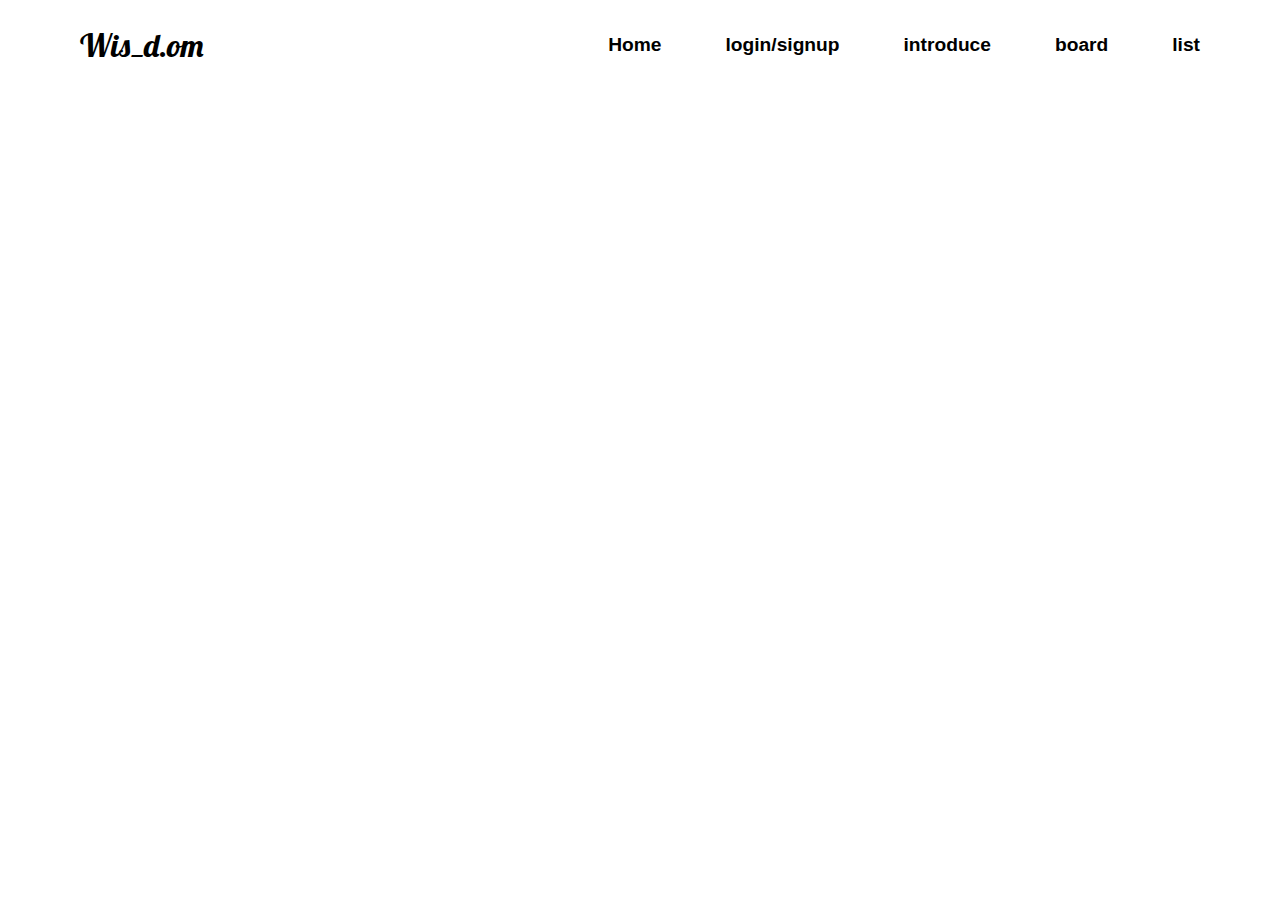
==== website-animation-trick-master/website-animation-trick-master/introduce.html @ 82e0a88e "css수정" ====
<!DOCTYPE html>
<html lang="en">
  <head>
    <meta charset="UTF-8" />
    <meta name="viewport" content="width=device-width, initial-scale=1.0" />
    <link rel="stylesheet" href="./style.css" />
    <link
      href="https://fonts.googleapis.com/css2?family=Heebo:wght@500;700&family=Lobster&display=swap"
      rel="stylesheet"
    />
    <title>곽지혜</title>
  </head>
  <body>
    <main>
      <section class="landing2">
        <nav>
          <h1 id="logo">Wis_d.om</h1>
          <ul class="nav-links"> <!--링크 걸기-->
            <li><a href="D:/github/WebProject/WebProject/website-animation-trick-master/website-animation-trick-master/index.html">Home</a></li>
            <li><a href="D:\github\WebProject\WebProject\website-animation-trick-master\website-animation-trick-master\login.html">login/signup</a></li>
            <li><a href="D:\github\WebProject\WebProject\website-animation-trick-master\website-animation-trick-master\introduce.html">introduce</a></li>
            <li><a href="D:\github\WebProject\WebProject\website-animation-trick-master\website-animation-trick-master\board.html">board</a></li>
            <li><a href="D:\github\WebProject\WebProject\website-animation-trick-master\website-animation-trick-master\memberList.html">list</a></li>
          </ul>
        </nav>
      </section>
    </main>
  </body>
</html>
---- website-animation-trick-master/website-animation-trick-master/style.css ----
* {
  margin: 0;
  padding: 0;
  box-sizing: border-box;
  text-decoration: none;
  font-family:sans-serif;
}
main {
  font-family: "Heebo", sans-serif;
}
h1 {
  font-family: "Lobster", cursive;
  font-weight: lighter;
  font-size: 2rem;
}

.landing {
  min-height: 100vh;
  background: url("./hero.jpg");
  background-size: cover;
  padding: 0rem 5rem;
}
.landing2 {
  min-height: 100vh;
  background: url("");
  background-size: cover;
  padding: 0rem 5rem;
}
nav {
  display: flex;
  align-items: center;
  justify-content: space-between;
  min-height: 10vh;
}
.nav-links {
  display: flex;
  list-style: none;
}
.nav-links li {
  padding-left: 4rem;
  font-size: 1.2rem;
  font-weight: bold;
}
/* a태그 */
.nav-links li a {
  display: block; /*a태그 범위에서 li크기만큼의 범위로 늘려줌*/
}
.nav-links li a:hover {
  color: rgb(47, 117, 119);
  
}
/* 
ul li:nth-of-type(1) {
  box-shadow: inset 0px -3px 0px #815b9c;
  /* inset 0px 왼쪽px 선 두께px 오른쪽px*/
  /* color: #44394d; */
  /* border-bottom: 3px solid #815b9c; */
} */

#logo {
  font-family: "Lobster", cursive;
  font-weight: lighter;
  font-size: 2rem;
}

.big-text {
  position: absolute;
  top: 30%;
  left: 50%;
  transform: translate(-50%, -30%);
  font-size: 5rem;
  font-family: "Lobster", cursive;
  color: rgb(61, 61, 61);
}

.intro {
  background: black;
  position: fixed;
  top: 0;
  left: 0;
  width: 100%;
  height: 100%;
  display: flex;
  justify-content: center;
  align-items: center;
}
.slider {
  background: rgb(97, 105, 109);
  position: fixed;
  top: 0;
  left: 0;
  width: 100%;
  height: 100%;
  transform: translateY(100%);
}

.intro-text {
  color: rgb(233, 233, 233);
  font-family: "Heebo", sans-serif;
  font-size: 3rem;
}

.hide {
  background: black;
  overflow: hidden;
}

.hide span {
  transform: translateY(100%);
  display: inline-block;
}
a {
  color: black;
  text-decoration: none;
  width: auto;
}

/* 로그인 css */
body {
  /* background-image: #34495e; */
  background-image: #616161;
}

.loginForm {
  position:absolute;
  width:300px;
  height:400px;
  padding: 30px, 20px;
  background-color:#FFFFFF;
  text-align:center;
  top:50%;
  left:50%;
  transform: translate(-50%,-50%);
  border-radius: 15px;
}

.signUpForm {
  position:absolute;
  width:300px;
  height:600px;
  padding: 30px, 20px;
  background-color:#FFFFFF;
  text-align:center;
  top:50%;
  left:50%;
  transform: translate(-50%,-50%);
  border-radius: 15px;
}

.loginForm h2{
  text-align: center;
  margin: 30px;
}
.signUpForm h2{
  text-align: center;
  margin: 30px;
}
.inputForm{
  border-bottom: 2px solid #adadad;
  margin: 30px;
  padding: 10px 10px;
}


.id {
  width: 100%;
  border:none;
  outline:none;
  color: #636e72;
  font-size:16px;
  height:25px;
  background: none;
}

.pw {
  width: 100%;
  border:none;
  outline:none;
  color: #636e72;
  font-size:16px;
  height:25px;
  background: none;
}

.name{
  width: 100%;
  border:none;
  outline:none;
  color: #636e72;
  font-size:16px;
  height:25px;
  background: none;
}
.mail{
  width: 100%;
  border:none;
  outline:none;
  color: #636e72;
  font-size:16px;
  height:25px;
  background: none;
}
.age{
  width: 100%;
  border:none;
  outline:none;
  color: #636e72;
  font-size:16px;
  height:25px;
  background: none;
}

.btn {
  position:relative;
  left:40%;
  transform: translateX(-50%);
  margin-bottom: 40px;
  width:80%;
  height:40px;
  background: linear-gradient(125deg,#81ecec,#6c5ce7,#81ecec);
  background-position: left;
  background-size: 200%;
  color:white;
  font-weight: bold;
  border:none;
  cursor:pointer;
  transition: 0.4s;
  display:inline;
}

.btn:hover {
  background-position: right;
}

.bottomText {
  text-align: center;
}

.nav > div > a:nth-of-type(1) {
  box-shadow: inset 0px -3px 0px #815b9c;
  /* border-bottom: 3px solid #815b9c; */
  color: #44394d;
}
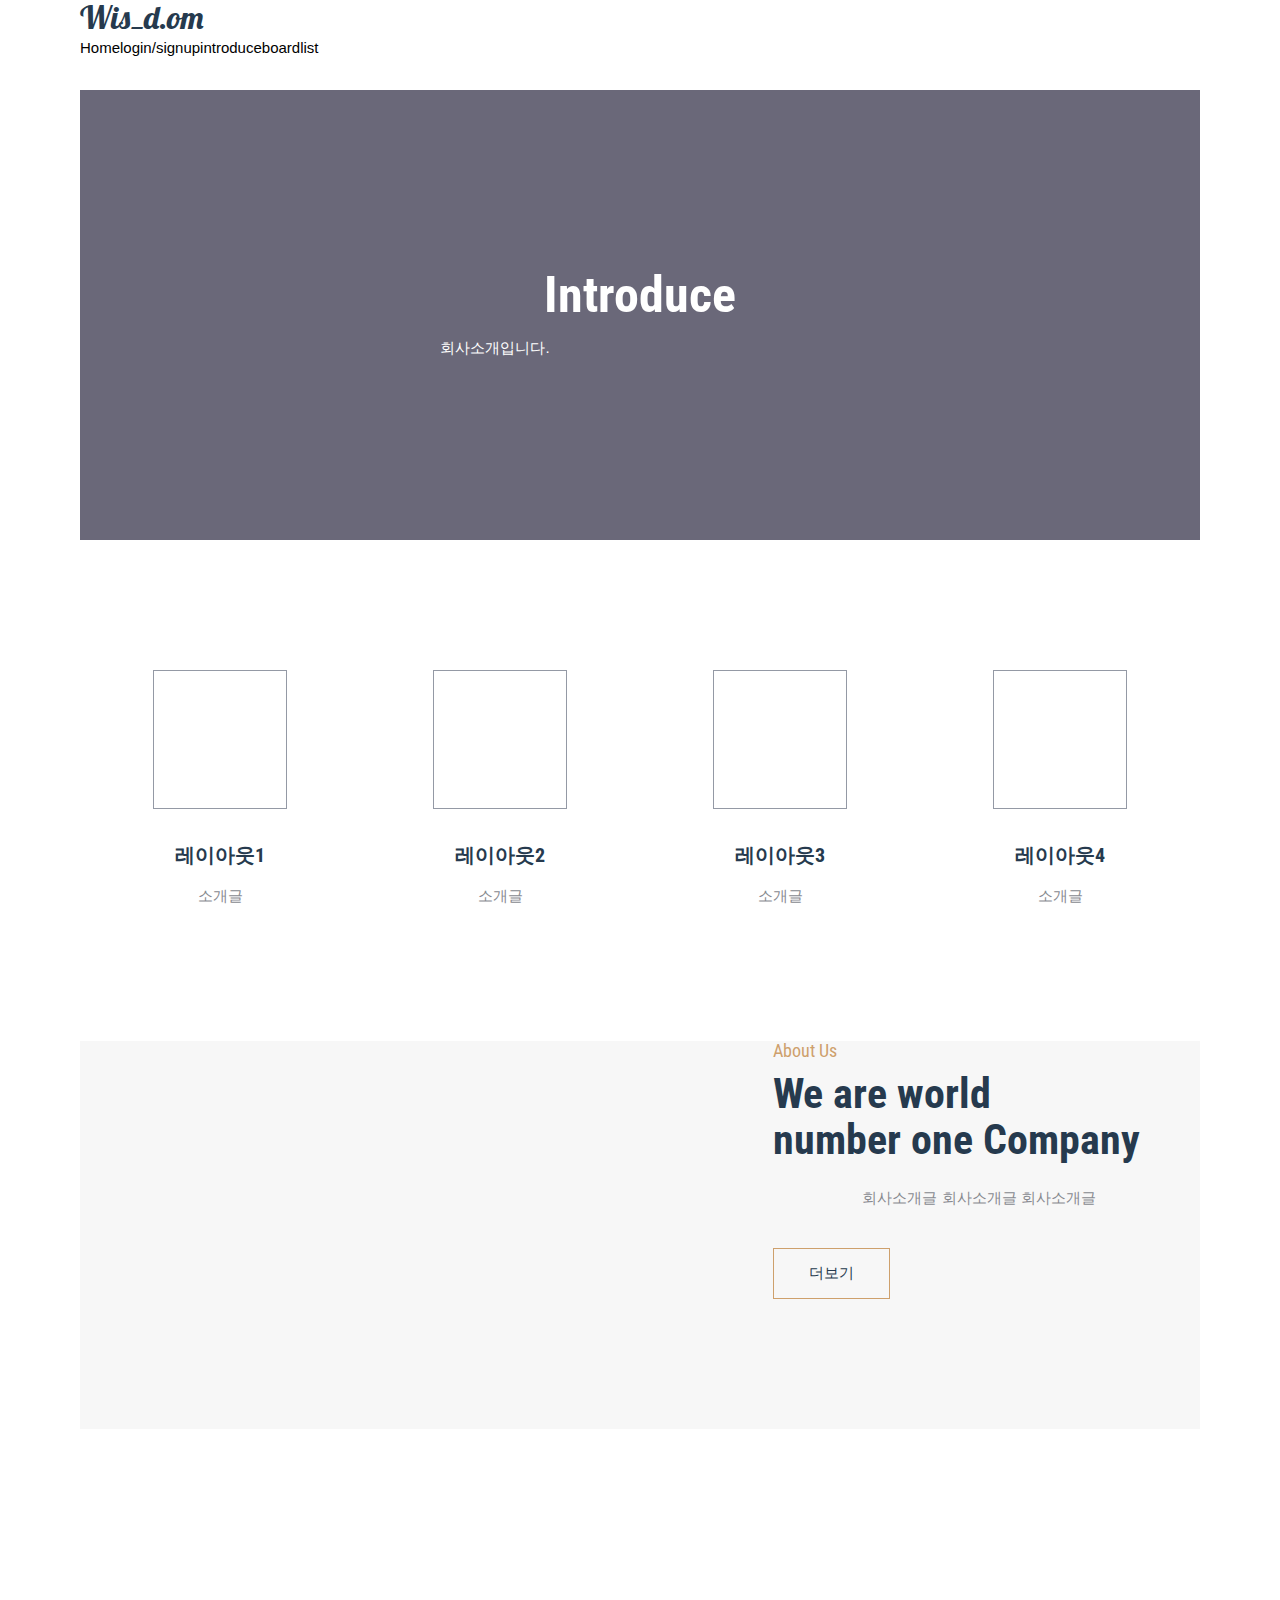
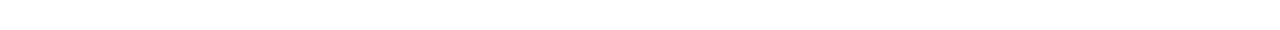
==== commit 8e26b54d: "board 페이지 수정" ====
--- a/website-animation-trick-master/website-animation-trick-master/introduce.html
+++ b/website-animation-trick-master/website-animation-trick-master/introduce.html
@@ -1,29 +1,159 @@
-<!DOCTYPE html>
-<html lang="en">
-  <head>
-    <meta charset="UTF-8" />
-    <meta name="viewport" content="width=device-width, initial-scale=1.0" />
-    <link rel="stylesheet" href="./style.css" />
-    <link
-      href="https://fonts.googleapis.com/css2?family=Heebo:wght@500;700&family=Lobster&display=swap"
-      rel="stylesheet"
-    />
-    <title>곽지혜</title>
-  </head>
-  <body>
-    <main>
-      <section class="landing2">
-        <nav>
-          <h1 id="logo">Wis_d.om</h1>
-          <ul class="nav-links"> <!--링크 걸기-->
-            <li><a href="D:/github/WebProject/WebProject/website-animation-trick-master/website-animation-trick-master/index.html">Home</a></li>
-            <li><a href="D:\github\WebProject\WebProject\website-animation-trick-master\website-animation-trick-master\login.html">login/signup</a></li>
-            <li><a href="D:\github\WebProject\WebProject\website-animation-trick-master\website-animation-trick-master\introduce.html">introduce</a></li>
-            <li><a href="D:\github\WebProject\WebProject\website-animation-trick-master\website-animation-trick-master\board.html">board</a></li>
-            <li><a href="D:\github\WebProject\WebProject\website-animation-trick-master\website-animation-trick-master\memberList.html">list</a></li>
-          </ul>
-        </nav>
-      </section>
-    </main>
-  </body>
+<html>
+<head>
+  <meta charset="UTF-8" />
+  <meta name="viewport" content="width=device-width, initial-scale=1.0" />
+  <link rel="stylesheet" href="./style.css" />
+  <link
+    href="https://fonts.googleapis.com/css2?family=Heebo:wght@500;700&family=Lobster&display=swap"
+    rel="stylesheet"
+  />
+	<link href="https://fonts.googleapis.com/css?family=Roboto+Condensed:300,400,700|Roboto:400,500" rel="stylesheet">
+	<!--
+			CSS
+			============================================= -->
+	<link rel="stylesheet" href="css/linearicons.css">
+	<link rel="stylesheet" href="css/font-awesome.min.css">
+	<link rel="stylesheet" href="css/bootstrap.css">
+	<link rel="stylesheet" href="css/owl.carousel.css">
+	<link rel="stylesheet" href="css/magnific-popup.css">
+	<link rel="stylesheet" href="css/nice-select.css">
+	<link rel="stylesheet" href="css/main.css">
+  <title>introduce</title>
+</head>
+<body>
+  <main>
+    <section class="landing2">
+      <nav>
+        <h1 id="logo">Wis_d.om</h1>
+        <ul class="nav-links1"> <!--링크 걸기-->
+          <li><a href="D:/github/WebProject/WebProject/website-animation-trick-master/website-animation-trick-master/index.html">Home</a></li>
+          <li><a href="D:\github\WebProject\WebProject\website-animation-trick-master\website-animation-trick-master\login.html">login/signup</a></li>
+          <li><a href="D:\github\WebProject\WebProject\website-animation-trick-master\website-animation-trick-master\introduce.html">introduce</a></li>
+          <li><a href="D:\github\WebProject\WebProject\website-animation-trick-master\website-animation-trick-master\board.html">board</a></li>
+          <li><a href="D:\github\WebProject\WebProject\website-animation-trick-master\website-animation-trick-master\memberList.html">list</a></li>
+        </ul>
+      </nav>
+      <!-- Start top-section Area -->
+	<section class="banner-area relative">
+		<div class="overlay overlay-bg"></div>
+		<div class="container">
+			<div class="row justify-content-between align-items-center text-center banner-content">
+				<div class="col-lg-12">
+					<h1 class="text-white">Introduce</h1>
+					<p>회사소개입니다.</p>
+				</div>
+			</div>
+		</div>
+	</section>
+	<!-- End top-section Area -->
+
+	<!-- Start features Area -->
+	<section class="features-area section-gap-top" id="news">
+		<div class="container">
+			<div class="row feature_inner">
+				<div class="col-lg-3 col-md-6">
+					<div class="feature-item">
+						<i class="fi flaticon-compass"></i>
+						<h4>레이아웃1</h4>
+						<p>소개글 </p>
+					</div>
+				</div>
+				<div class="col-lg-3 col-md-6">
+					<div class="feature-item">
+						<i class="fi flaticon-desk"></i>
+						<h4>레이아웃2</h4>
+						<p>소개글 </p>
+					</div>
+				</div>
+				<div class="col-lg-3 col-md-6">
+					<div class="feature-item">
+						<i class="fi flaticon-bathroom"></i>
+						<h4>레이아웃3</h4>
+						<p>소개글 </p>
+					</div>
+				</div>
+				<div class="col-lg-3 col-md-6">
+					<div class="feature-item">
+						<i class="fi flaticon-beach"></i>
+						<h4>레이아웃4</h4>
+						<p>소개글 </p>
+					</div>
+				</div>
+			</div>
+		</div>
+	</section>
+	<!-- End features Area -->
+
+	<!-- Start About Area -->
+	<section class="about-area section-gap-bottom">
+		<div class="container">
+			<div class="row align-items-center justify-content-center">
+				<div class="col-lg-7 col-md-12 about-left">
+					<img class="img-fluid" src="img/about.png" alt="">
+				</div>
+				<div class="col-lg-5 col-md-12 about-right">
+					<div class="section-title text-left">
+						<h4>About Us</h4>
+						<h2>We are world <br /> number one Company</h2>
+					</div>
+					<div>
+						<p>
+              회사소개글
+              회사소개글
+              회사소개글
+						</p>
+					</div>
+					<a href="#" class="primary-btn">더보기</a>
+				</div>
+			</div>
+		</div>
+	</section>
+	<!-- End About Area -->
+
+
+	<!-- Start brands Area -->
+	<section class="brands-area">
+		<div class="container no-padding">
+			<div class="brand-wrap section-gap">
+				<div class="row align-items-center active-brand-carusel justify-content-start no-gutters">
+					<div class="col single-brand">
+						<a href="#"><img class="mx-auto" src="img/brands/b1.png" alt=""></a>
+					</div>
+					<div class="col single-brand">
+						<a href="#"><img class="mx-auto" src="img/brands/b2.png" alt=""></a>
+					</div>
+					<div class="col single-brand">
+						<a href="#"><img class="mx-auto" src="img/brands/b3.png" alt=""></a>
+					</div>
+					<div class="col single-brand">
+						<a href="#"><img class="mx-auto" src="img/brands/b4.png" alt=""></a>
+					</div>
+					<div class="col single-brand">
+						<a href="#"><img class="mx-auto" src="img/brands/b5.png" alt=""></a>
+					</div>
+				</div>
+			</div>
+		</div>
+	</section>
+	<!-- End brands Area -->
+
+	<script src="js/vendor/jquery-2.2.4.min.js"></script>
+	<script src="https://cdnjs.cloudflare.com/ajax/libs/popper.js/1.11.0/umd/popper.min.js" integrity="sha384-b/U6ypiBEHpOf/4+1nzFpr53nxSS+GLCkfwBdFNTxtclqqenISfwAzpKaMNFNmj4"
+	 crossorigin="anonymous"></script>
+	<script src="js/vendor/bootstrap.min.js"></script>
+	<script src="js/jquery.ajaxchimp.min.js"></script>
+	<script src="js/parallax.min.js"></script>
+	<script src="js/owl.carousel.min.js"></script>
+	<script src="js/isotope.pkgd.min.js"></script>
+	<script src="js/jquery.nice-select.min.js"></script>
+	<script src="js/jquery.magnific-popup.min.js"></script>
+	<script src="js/jquery.sticky.js"></script>
+	<script src="js/main.js"></script>
+</body>
+
+</html>
+    </section>
+  </main>
+  
+</body>
 </html>--- a/website-animation-trick-master/website-animation-trick-master/style.css
+++ b/website-animation-trick-master/website-animation-trick-master/style.css
@@ -36,6 +36,10 @@
   display: flex;
   list-style: none;
 }
+.nav-links1 {
+  display: flex;
+  list-style: none;
+}
 .nav-links li {
   padding-left: 4rem;
   font-size: 1.2rem;
@@ -49,13 +53,7 @@
   color: rgb(47, 117, 119);
   
 }
-/* 
-ul li:nth-of-type(1) {
-  box-shadow: inset 0px -3px 0px #815b9c;
-  /* inset 0px 왼쪽px 선 두께px 오른쪽px*/
-  /* color: #44394d; */
-  /* border-bottom: 3px solid #815b9c; */
-} */
+
 
 #logo {
   font-family: "Lobster", cursive;
@@ -114,6 +112,123 @@
   text-decoration: none;
   width: auto;
 }
+
+
+/*--------------------
+ 	Our Work Section
+---------------------*/
+
+.оur-work{
+	background-color: #fff;
+}
+
+.our-work .grid li{
+	padding: 20px;
+	height: 350px;
+	border-radius: 3px;
+
+	background-clip: content-box;
+	background-size: cover;
+	background-position: center;
+	background-color: #333;
+}
+
+.our-work .grid li.small{
+	flex-basis: 40%;
+}
+
+.our-work .grid li.large{
+	flex-basis: 60%;
+}
+
+
+@media (max-width: 1000px){
+
+	.our-work .grid li.small,
+	.our-work .grid li.large{
+		flex-basis: 100%;
+	}
+
+}
+
+
+section h3.title{
+	color: #414a4f;
+	text-transform: capitalize; 
+	font: bold 32px 'Open Sans', sans-serif;
+	margin-bottom: 35px;
+	text-align: center;
+}
+
+section p{
+	max-width: 800px;
+	text-align: center;
+	margin-bottom: 35px;
+	padding: 0 20px;
+	line-height: 2;
+}
+
+ul.grid{
+	width: 100%;
+	display: flex;
+	flex-wrap: wrap;
+	justify-content: center;
+}
+
+
+
+/*----------------------
+ 	Features Section
+----------------------*/
+
+.features{
+	background-color: #f7f7f7;
+}
+
+.features .grid li{
+	padding: 0 30px;
+	flex-basis: 33%;
+	text-align: center;
+}
+
+.features .grid li i{
+    font-size: 50px;
+    color: #2196F3;
+    margin-bottom: 25px;
+}
+
+.features .grid li h4{
+	color: #555;
+    font-size: 20px;
+    margin-bottom: 25px;
+}
+
+.features .grid li p{
+    margin: 0;
+}
+
+@media (max-width: 1000px){
+
+	.features .grid li{
+		flex-basis: 70%;
+		margin-bottom: 65px;
+	}
+
+	.features .grid li:last-child{
+		margin-bottom: 0;
+	}
+
+}
+
+
+@media (max-width: 600px){
+
+	.features .grid li{
+		flex-basis: 100%;
+	}
+
+}
+
 
 /* 로그인 css */
 body {
@@ -240,4 +355,141 @@
   box-shadow: inset 0px -3px 0px #815b9c;
   /* border-bottom: 3px solid #815b9c; */
   color: #44394d;
-}+}
+
+table
+{
+    border-collapse: collapse;
+    width: 100%;
+}
+th, td
+{
+    text-align: left;
+    padding: 8px;
+}
+tr:nth-child(even)
+{
+    background-color: #f2f2f2;
+}
+
+.board_list_wrap {
+  padding: 50px;
+}
+
+.board_list_head,
+.board_list_body .item {
+  padding: 10px 0;
+  font-size: 0;
+}
+
+.board_list_head {
+  border-top: 2px solid rgb(47, 117, 119);
+  border-bottom: 1px solid #ccc;
+}
+
+.board_list_body .item {
+  border-bottom: 1px solid #ccc;
+}
+
+.board_list_head > div,
+.board_list_body .item > div {
+  display: inline-block;
+  text-align: center;
+  font-size: 14px;
+}
+
+.board_list_head > div {
+  font-weight: 600;
+}
+
+.board_list .num {
+  width: 10%;
+}
+
+.board_list .tit {
+  width: 55%;
+}
+
+.board_list_body div.tit {
+  text-align: left;
+}
+
+.board_list_body div.tit a:hover {
+  text-decoration: underline;
+}
+
+.board_list .writer {
+  width: 10%;
+}
+
+.board_list .date {
+  width: 15%;
+}
+
+.board_list .view {
+  width: 10%;
+}
+
+/* paging */
+.paging {
+  margin-top: 30px;
+  text-align: center;
+}
+
+.paging a {
+  display: inline-block;
+  vertical-align: middle;
+}
+
+.paging a.bt {
+  width: 30px;
+  height: 30px;
+  background-color: #ccc;
+  background-image: url(../img/page_bt.png);
+  background-repeat: no-repeat;
+  border-radius: 100px;
+  text-indent: -1000px;
+  overflow: hidden;
+}
+
+.paging a.bt:hover {
+  background-color: #999;
+}
+
+.paging a.first {
+  background-position: 10px -40px;
+}
+
+.paging a.prev {
+  margin-right: 5px;
+  background-position: 10px 10px;
+}
+
+.paging a.next {
+  margin-left: 5px;
+  background-position: -40px 10px;
+}
+
+.paging a.last {
+  background-position: -40px -40px;
+}
+
+.paging a.num {
+  margin: 0 5px;
+}
+
+.paging a.num.on {
+  color: rgb(47, 117, 119);
+}
+
+.paging a.num:hover {
+  text-decoration: underline;
+}
+
+.text-white-50{color:rgba(255,255,255,0.5) !important}
+
+.container{width:100%;padding-right:15px;padding-left:15px;margin-right:auto;margin-left:auto}@media (min-width: 576px){.container{max-width:540px}}@media (min-width: 768px){.container{max-width:720px}}@media (min-width: 992px){.container{max-width:960px}}@media (min-width: 1200px){.container{max-width:1140px}}.container-fluid{width:100%;padding-right:15px;padding-left:15px;margin-right:auto;margin-left:auto}
+
+.col-lg-12,.col-lg,.col-lg-auto,.col-xl-1,.col-xl-2,.col-xl-3,.col-xl-4,.col-xl-5,.col-xl-6,.col-xl-7,.col-xl-8,.col-xl-9,.col-xl-10,.col-xl-11,.col-xl-12,.col-xl,.col-xl-auto{position:relative;width:100%;min-height:1px;padding-right:15px;padding-left:15px}.col{flex-basis:0;flex-grow:1;max-width:100%}.col-auto{flex:0 0 auto;width:auto;max-width:none}
+
+.overlay-bg{background:rgba(7,4,31,0.6)}--- a/website-animation-trick-master/website-animation-trick-master/css/nice-select.css
+++ b/website-animation-trick-master/website-animation-trick-master/css/nice-select.css
@@ -0,0 +1,138 @@
+.nice-select {
+  -webkit-tap-highlight-color: transparent;
+  background-color: #fff;
+  border-radius: 5px;
+  border: solid 1px #e8e8e8;
+  box-sizing: border-box;
+  clear: both;
+  cursor: pointer;
+  display: block;
+  float: left;
+  font-family: inherit;
+  font-size: 14px;
+  font-weight: normal;
+  height: 42px;
+  line-height: 40px;
+  outline: none;
+  padding-left: 18px;
+  padding-right: 30px;
+  position: relative;
+  text-align: left !important;
+  -webkit-transition: all 0.2s ease-in-out;
+  transition: all 0.2s ease-in-out;
+  -webkit-user-select: none;
+     -moz-user-select: none;
+      -ms-user-select: none;
+          user-select: none;
+  white-space: nowrap;
+  width: auto; }
+  .nice-select:hover {
+    border-color: #dbdbdb; }
+  .nice-select:active, .nice-select.open, .nice-select:focus {
+    border-color: #999; }
+  .nice-select:after {
+    border-bottom: 2px solid #999;
+    border-right: 2px solid #999;
+    content: '';
+    display: block;
+    height: 5px;
+    margin-top: -4px;
+    pointer-events: none;
+    position: absolute;
+    right: 12px;
+    top: 50%;
+    -webkit-transform-origin: 66% 66%;
+        -ms-transform-origin: 66% 66%;
+            transform-origin: 66% 66%;
+    -webkit-transform: rotate(45deg);
+        -ms-transform: rotate(45deg);
+            transform: rotate(45deg);
+    -webkit-transition: all 0.15s ease-in-out;
+    transition: all 0.15s ease-in-out;
+    width: 5px; }
+  .nice-select.open:after {
+    -webkit-transform: rotate(-135deg);
+        -ms-transform: rotate(-135deg);
+            transform: rotate(-135deg); }
+  .nice-select.open .list {
+    opacity: 1;
+    pointer-events: auto;
+    -webkit-transform: scale(1) translateY(0);
+        -ms-transform: scale(1) translateY(0);
+            transform: scale(1) translateY(0); }
+  .nice-select.disabled {
+    border-color: #ededed;
+    color: #999;
+    pointer-events: none; }
+    .nice-select.disabled:after {
+      border-color: #cccccc; }
+  .nice-select.wide {
+    width: 100%; }
+    .nice-select.wide .list {
+      left: 0 !important;
+      right: 0 !important; }
+  .nice-select.right {
+    float: right; }
+    .nice-select.right .list {
+      left: auto;
+      right: 0; }
+  .nice-select.small {
+    font-size: 12px;
+    height: 36px;
+    line-height: 34px; }
+    .nice-select.small:after {
+      height: 4px;
+      width: 4px; }
+    .nice-select.small .option {
+      line-height: 34px;
+      min-height: 34px; }
+  .nice-select .list {
+    background-color: #fff;
+    border-radius: 5px;
+    box-shadow: 0 0 0 1px rgba(68, 68, 68, 0.11);
+    box-sizing: border-box;
+    margin-top: 4px;
+    opacity: 0;
+    overflow: hidden;
+    padding: 0;
+    pointer-events: none;
+    position: absolute;
+    top: 100%;
+    left: 0;
+    -webkit-transform-origin: 50% 0;
+        -ms-transform-origin: 50% 0;
+            transform-origin: 50% 0;
+    -webkit-transform: scale(0.75) translateY(-21px);
+        -ms-transform: scale(0.75) translateY(-21px);
+            transform: scale(0.75) translateY(-21px);
+    -webkit-transition: all 0.2s cubic-bezier(0.5, 0, 0, 1.25), opacity 0.15s ease-out;
+    transition: all 0.2s cubic-bezier(0.5, 0, 0, 1.25), opacity 0.15s ease-out;
+    z-index: 9; }
+    .nice-select .list:hover .option:not(:hover) {
+      background-color: transparent !important; }
+  .nice-select .option {
+    cursor: pointer;
+    font-weight: 400;
+    line-height: 40px;
+    list-style: none;
+    min-height: 40px;
+    outline: none;
+    padding-left: 18px;
+    padding-right: 29px;
+    text-align: left;
+    -webkit-transition: all 0.2s;
+    transition: all 0.2s; }
+    .nice-select .option:hover, .nice-select .option.focus, .nice-select .option.selected.focus {
+      background-color: #f6f6f6; }
+    .nice-select .option.selected {
+      font-weight: bold; }
+    .nice-select .option.disabled {
+      background-color: transparent;
+      color: #999;
+      cursor: default; }
+
+.no-csspointerevents .nice-select .list {
+  display: none; }
+
+.no-csspointerevents .nice-select.open .list {
+  display: block; }
--- a/website-animation-trick-master/website-animation-trick-master/css/main.css
+++ b/website-animation-trick-master/website-animation-trick-master/css/main.css
@@ -0,0 +1 @@
+::-moz-selection{background-color:#cea06c;color:#fff}::selection{background-color:#cea06c;color:#fff}::-webkit-input-placeholder{color:#777777;font-weight:300}:-moz-placeholder{color:#777777;opacity:1;font-weight:300}::-moz-placeholder{color:#777777;opacity:1;font-weight:300}:-ms-input-placeholder{color:#777777;font-weight:300}::-ms-input-placeholder{color:#777777;font-weight:300}body{color:#87898f;font-family:"Roboto",sans-serif;font-size:15px;font-weight:400;line-height:25px;position:relative}select{display:block}figure{margin:0}a{-webkit-transition:all 0.3s ease 0s;-moz-transition:all 0.3s ease 0s;-o-transition:all 0.3s ease 0s;transition:all 0.3s ease 0s}iframe{border:0}a,a:focus,a:hover{text-decoration:none;outline:0}.btn.active.focus,.btn.active:focus,.btn.focus,.btn.focus:active,.btn:active:focus,.btn:focus{text-decoration:none;outline:0}.card-panel{margin:0;padding:60px}.btn i,.btn-large i,.btn-floating i,.btn-large i,.btn-flat i{font-size:1em;line-height:inherit}.gray-bg{background:#f9f9ff}h1,h2,h3,h4,h5,h6{font-family:"Roboto Condensed",sans-serif;color:#263a4e;line-height:1.1em;margin-bottom:0;margin-top:0;font-weight:700}h2,.h2{font-size:42px}h3,.h3{font-size:24px}h4,.h4{font-size:20px}h5,.h5{font-size:16px}h6,.h6{font-size:14px}td,th{border-radius:0px}.clear::before,.clear::after{content:" ";display:table}.clear::after{clear:both}.fz-11{font-size:11px}.fz-12{font-size:12px}.fz-13{font-size:13px}.fz-14{font-size:14px}.fz-15{font-size:15px}.fz-16{font-size:16px}.fz-18{font-size:18px}.fz-30{font-size:30px}.fz-48{font-size:48px !important}.fw100{font-weight:100}.fw300{font-weight:300}.fw400{font-weight:400 !important}.fw500{font-weight:500}.f700{font-weight:700}.fsi{font-style:italic}.mt-10{margin-top:10px}.mt-15{margin-top:15px}.mt-20{margin-top:20px}.mt-25{margin-top:25px}.mt-30{margin-top:30px}.mt-35{margin-top:35px}.mt-40{margin-top:40px}.mt-50{margin-top:50px}.mt-60{margin-top:60px}.mt-70{margin-top:70px}.mt-80{margin-top:80px}.mt-100{margin-top:100px}.mt-120{margin-top:120px}.mt-150{margin-top:150px}.ml-0{margin-left:0 !important}.ml-5{margin-left:5px !important}.ml-10{margin-left:10px}.ml-15{margin-left:15px}.ml-20{margin-left:20px}.ml-30{margin-left:30px}.ml-50{margin-left:50px}.mr-0{margin-right:0 !important}.mr-5{margin-right:5px !important}.mr-15{margin-right:15px}.mr-10{margin-right:10px}.mr-20{margin-right:20px}.mr-30{margin-right:30px}.mr-50{margin-right:50px}.mb-0{margin-bottom:0px}.mb-0-i{margin-bottom:0px !important}.mb-5{margin-bottom:5px}.mb-10{margin-bottom:10px}.mb-15{margin-bottom:15px}.mb-20{margin-bottom:20px}.mb-25{margin-bottom:25px}.mb-30{margin-bottom:30px}.mb-40{margin-bottom:40px}.mb-50{margin-bottom:50px}.mb-60{margin-bottom:60px}.mb-70{margin-bottom:70px}.mb-80{margin-bottom:80px}.mb-90{margin-bottom:90px}.mb-100{margin-bottom:100px}.pt-0{padding-top:0px}.pt-10{padding-top:10px}.pt-15{padding-top:15px}.pt-20{padding-top:20px}.pt-25{padding-top:25px}.pt-30{padding-top:30px}.pt-40{padding-top:40px}.pt-50{padding-top:50px}.pt-60{padding-top:60px}.pt-70{padding-top:70px}.pt-80{padding-top:80px}.pt-90{padding-top:90px}.pt-100{padding-top:100px}.pt-120{padding-top:120px}.pt-150{padding-top:150px}.pb-0{padding-bottom:0px}.pb-10{padding-bottom:10px}.pb-15{padding-bottom:15px}.pb-20{padding-bottom:20px}.pb-25{padding-bottom:25px}.pb-30{padding-bottom:30px}.pb-40{padding-bottom:40px}.pb-50{padding-bottom:50px}.pb-60{padding-bottom:60px}.pb-70{padding-bottom:70px}.pb-80{padding-bottom:80px}.pb-90{padding-bottom:90px}.pb-100{padding-bottom:100px}.pb-120{padding-bottom:120px}.pb-150{padding-bottom:150px}.pr-30{padding-right:30px}.pl-30{padding-left:30px}.pl-90{padding-left:90px}.p-40{padding:40px}.float-left{float:left}.float-right{float:right}.text-italic{font-style:italic}.text-white{color:#fff}.transition{-webkit-transition:all 0.3s ease 0s;-moz-transition:all 0.3s ease 0s;-o-transition:all 0.3s ease 0s;transition:all 0.3s ease 0s}.section-full{padding:100px 0}.section-half{padding:75px 0}.text-center{text-align:center}.text-left{text-align:left}.text-rigth{text-align:right}.flex{display:-webkit-box;display:-webkit-flex;display:-moz-flex;display:-ms-flexbox;display:flex}.inline-flex{display:-webkit-inline-box;display:-webkit-inline-flex;display:-moz-inline-flex;display:-ms-inline-flexbox;display:inline-flex}.flex-grow{-webkit-box-flex:1;-webkit-flex-grow:1;-moz-flex-grow:1;-ms-flex-positive:1;flex-grow:1}.flex-wrap{-webkit-flex-wrap:wrap;-moz-flex-wrap:wrap;-ms-flex-wrap:wrap;flex-wrap:wrap}.flex-left{-webkit-box-pack:start;-ms-flex-pack:start;-webkit-justify-content:flex-start;-moz-justify-content:flex-start;justify-content:flex-start}.flex-middle{-webkit-box-align:center;-ms-flex-align:center;-webkit-align-items:center;-moz-align-items:center;align-items:center}.flex-right{-webkit-box-pack:end;-ms-flex-pack:end;-webkit-justify-content:flex-end;-moz-justify-content:flex-end;justify-content:flex-end}.flex-top{-webkit-align-self:flex-start;-moz-align-self:flex-start;-ms-flex-item-align:start;align-self:flex-start}.flex-center{-webkit-box-pack:center;-ms-flex-pack:center;-webkit-justify-content:center;-moz-justify-content:center;justify-content:center}.flex-bottom{-webkit-align-self:flex-end;-moz-align-self:flex-end;-ms-flex-item-align:end;align-self:flex-end}.space-between{-webkit-box-pack:justify;-ms-flex-pack:justify;-webkit-justify-content:space-between;-moz-justify-content:space-between;justify-content:space-between}.space-around{-ms-flex-pack:distribute;-webkit-justify-content:space-around;-moz-justify-content:space-around;justify-content:space-around}.flex-column{-webkit-box-direction:normal;-webkit-box-orient:vertical;-webkit-flex-direction:column;-moz-flex-direction:column;-ms-flex-direction:column;flex-direction:column}.flex-cell{display:-webkit-box;display:-webkit-flex;display:-moz-flex;display:-ms-flexbox;display:flex;-webkit-box-flex:1;-webkit-flex-grow:1;-moz-flex-grow:1;-ms-flex-positive:1;flex-grow:1}.display-table{display:table}.light{color:#fff}.dark{color:#222}.relative{position:relative}.overflow-hidden{overflow:hidden}.container.fullwidth{width:100%}.container.no-padding{padding-left:0;padding-right:0}.no-padding{padding:0}.section-bg{background:#f9fafc}@media (max-width: 767px){.no-flex-xs{display:block !important}}.row.no-margin{margin-left:0;margin-right:0}.section-gap{padding:130px 0}@media (max-width: 991px){.section-gap{padding:70px 0}}.section-gap-top{padding-top:130px}@media (max-width: 991px){.section-gap-top{padding-top:70px}}.section-gap-bottom{padding-bottom:130px}@media (max-width: 991px){.section-gap-bottom{padding-bottom:70px}}.section-title{text-align:center;margin-bottom:80px}@media (max-width: 991px){.section-title{margin-bottom:40px}}.section-title h4{color:#cea06c;font-weight:400}@media (max-width: 767px){.section-title h4{margin-bottom:10px}}.section-title h2{font-size:42px;margin-top:10px;margin-bottom:20px}@media (max-width: 991px){.section-title h2{margin-bottom:5px;margin-top:0px}}@media (max-width: 991px){.section-title h2{font-size:30px}}.primary-btn{position:relative;display:inline-block;color:#263a4e;padding:12px 35px;font-family:"Roboto",sans-serif;font-size:15px;font-weight:500;outline:none !important;text-align:center;cursor:pointer;text-transform:capitalize;background:transparent;border:1px solid #cea06c;-webkit-transition:all 0.3s ease 0s;-moz-transition:all 0.3s ease 0s;-o-transition:all 0.3s ease 0s;transition:all 0.3s ease 0s}.primary-btn:hover{background:#cea06c;color:#fff}.overlay{position:absolute;top:0px;left:0px;bottom:0px;right:0px}.video-play-button{position:relative;box-sizing:content-box;display:inline-block;width:32px;height:44px;border-radius:50%;padding:46px 8px 18px 28px}.video-play-button:before,.video-play-button:after{content:"";position:absolute;left:50%;top:50%;-webkit-transform:translate(-50%, -50%);-moz-transform:translate(-50%, -50%);-ms-transform:translate(-50%, -50%);-o-transform:translate(-50%, -50%);transform:translate(-50%, -50%);display:block;width:80px;height:80px;background:#fff;border-radius:50%}.video-play-button:before{z-index:0;-webkit-animation:pulse-border 2000ms ease-out infinite;-moz-animation:pulse-border 2000ms ease-out infinite;-o-animation:pulse-border 2000ms ease-out infinite;animation:pulse-border 2000ms ease-out infinite}.video-play-button:after{z-index:1;-webkit-transition:all 200ms ease;-moz-transition:all 200ms ease;-o-transition:all 200ms ease;transition:all 200ms ease}.video-play-button span{display:block;position:relative;z-index:3;width:0;height:0;border-left:16px solid #cea06c;border-top:8px solid transparent;border-bottom:8px solid transparent}@-webkit-keyframes pulse-border{0%{-webkit-transform:translate(-50%, -50%) translateZ(0) scale(1);-moz-transform:translate(-50%, -50%) translateZ(0) scale(1);-ms-transform:translate(-50%, -50%) translateZ(0) scale(1);-o-transform:translate(-50%, -50%) translateZ(0) scale(1);transform:translate(-50%, -50%) translateZ(0) scale(1);opacity:.7}100%{-webkit-transform:translate(-50%, -50%) translateZ(0) scale(1.5);-moz-transform:translate(-50%, -50%) translateZ(0) scale(1.5);-ms-transform:translate(-50%, -50%) translateZ(0) scale(1.5);-o-transform:translate(-50%, -50%) translateZ(0) scale(1.5);transform:translate(-50%, -50%) translateZ(0) scale(1.5);opacity:0.1}}@-moz-keyframes pulse-border{0%{-webkit-transform:translate(-50%, -50%) translateZ(0) scale(1);-moz-transform:translate(-50%, -50%) translateZ(0) scale(1);-ms-transform:translate(-50%, -50%) translateZ(0) scale(1);-o-transform:translate(-50%, -50%) translateZ(0) scale(1);transform:translate(-50%, -50%) translateZ(0) scale(1);opacity:.7}100%{-webkit-transform:translate(-50%, -50%) translateZ(0) scale(1.5);-moz-transform:translate(-50%, -50%) translateZ(0) scale(1.5);-ms-transform:translate(-50%, -50%) translateZ(0) scale(1.5);-o-transform:translate(-50%, -50%) translateZ(0) scale(1.5);transform:translate(-50%, -50%) translateZ(0) scale(1.5);opacity:0.1}}@-o-keyframes pulse-border{0%{-webkit-transform:translate(-50%, -50%) translateZ(0) scale(1);-moz-transform:translate(-50%, -50%) translateZ(0) scale(1);-ms-transform:translate(-50%, -50%) translateZ(0) scale(1);-o-transform:translate(-50%, -50%) translateZ(0) scale(1);transform:translate(-50%, -50%) translateZ(0) scale(1);opacity:.7}100%{-webkit-transform:translate(-50%, -50%) translateZ(0) scale(1.5);-moz-transform:translate(-50%, -50%) translateZ(0) scale(1.5);-ms-transform:translate(-50%, -50%) translateZ(0) scale(1.5);-o-transform:translate(-50%, -50%) translateZ(0) scale(1.5);transform:translate(-50%, -50%) translateZ(0) scale(1.5);opacity:0.1}}@keyframes pulse-border{0%{-webkit-transform:translate(-50%, -50%) translateZ(0) scale(1);-moz-transform:translate(-50%, -50%) translateZ(0) scale(1);-ms-transform:translate(-50%, -50%) translateZ(0) scale(1);-o-transform:translate(-50%, -50%) translateZ(0) scale(1);transform:translate(-50%, -50%) translateZ(0) scale(1);opacity:.7}100%{-webkit-transform:translate(-50%, -50%) translateZ(0) scale(1.5);-moz-transform:translate(-50%, -50%) translateZ(0) scale(1.5);-ms-transform:translate(-50%, -50%) translateZ(0) scale(1.5);-o-transform:translate(-50%, -50%) translateZ(0) scale(1.5);transform:translate(-50%, -50%) translateZ(0) scale(1.5);opacity:0.1}}@font-face{font-family:"Flaticon";src:url("../fonts/Flaticon.eot");src:url("../fonts/Flaticon.eot?#iefix") format("embedded-opentype"),url("../fonts/Flaticon.woff2") format("woff2"),url("../fonts/Flaticon.woff") format("woff"),url("../fonts/Flaticon.ttf") format("truetype"),url("../fonts/Flaticon.svg#Flaticon") format("svg");font-weight:normal;font-style:normal}@media screen and (-webkit-min-device-pixel-ratio: 0){@font-face{font-family:"Flaticon";src:url("../fonts/Flaticon.svg#Flaticon") format("svg")}}.fi:before{display:inline-block;font-family:"Flaticon";font-style:normal;font-weight:normal;font-variant:normal;line-height:1;text-decoration:inherit;text-rendering:optimizeLegibility;text-transform:none;-moz-osx-font-smoothing:grayscale;-webkit-font-smoothing:antialiased;font-smoothing:antialiased}.flaticon-compass:before{content:"\f100"}.flaticon-desk:before{content:"\f101"}.flaticon-bathroom:before{content:"\f102"}.flaticon-beach:before{content:"\f103"}.sticky-wrapper{position:absolute;width:100%;height:80px !important}.sticky-wrapper.is-sticky .default-header{background:#263a4e;box-shadow:-21.213px 21.213px 30px 0px rgba(158,158,158,0.3)}.default-header{position:absolute;top:0;left:0;width:100%;z-index:9;background:transparent}@media (max-width: 991px){.default-header{background:#263a4e}}.default-header .navbar{padding:22px 16px}.default-header .navbar .navbar-toggler{border:1px solid #fff;border-color:#fff;cursor:pointer}.default-header .navbar .navbar-toggler:focus{outline:none}.default-header .navbar .navbar-toggler span{color:#fff}.default-header .dropdown-item{font-size:14px;width:auto !important;text-align:left}@media (max-width: 767px){.default-header .dropdown-item{text-align:left;padding:0.25rem}}.default-header .dropdown-item{font-size:14px;width:auto !important;text-align:left}@media (max-width: 767px){.default-header .dropdown-item{text-align:left;padding:0.25rem}}@media (min-width: 991px){.default-header .dropdown .dropdown-menu{display:none;opacity:0;visibility:hidden;-webkit-transition:all 200ms ease-in;-moz-transition:all 200ms ease-in;-ms-transition:all 200ms ease-in;-o-transition:all 200ms ease-in;transition:all 200ms ease-in}.default-header .dropdown:hover .dropdown-menu{display:block;opacity:1;visibility:visible}}.default-header .dropdown-menu{border-radius:0;margin-top:27px;border:none}@media (max-width: 991px){.default-header .dropdown-menu{margin-top:0px}}.default-header .dropdown-menu a{padding:5px 15px}@media (max-width: 767px){.default-header .dropdown-menu{margin-top:0px}}.default-header .dropdown-item:focus,.default-header .dropdown-item:hover{color:#16181b;text-decoration:none;background-color:transparent}.menu-bar{cursor:pointer}.menu-bar span{color:#222;font-size:24px}@media (max-width: 992px){.navbar-nav{height:auto;max-height:400px;overflow-x:hidden}}.main-menubar{display:none !important}@media (max-width: 991.98px){.main-menubar{display:block !important}}.navbar-nav a{text-transform:uppercase;font-size:13px;font-weight:500;color:#fff;padding:32px 20px}.navbar-nav a:hover,.navbar-nav a.active{color:#cea06c}@media (max-width: 992px){.navbar-nav{margin-top:10px}.navbar-nav a{padding:0}.navbar-nav li{padding:10px 0}}@media (max-width: 991px){.navbar-nav .dropdown .dropdown-menu{background:transparent}}.navbar-nav .dropdown .dropdown-item{color:#263a4e;text-transform:capitalize}.navbar-nav .dropdown .dropdown-item:hover{color:#cea06c}@media (max-width: 991px){.navbar-nav .dropdown .dropdown-item{color:#fff}}.parallax-mirror{max-height:900px}.home-banner-area .template-name{-webkit-transform:rotate(-90deg);-moz-transform:rotate(-90deg);-ms-transform:rotate(-90deg);-o-transform:rotate(-90deg);transform:rotate(-90deg);position:absolute;top:24%;left:-1%;font-size:150px;font-weight:700;text-transform:uppercase;color:rgba(255,255,255,0.05)}@media (max-width: 767px){.home-banner-area .template-name{display:none}}.home-banner-area .fullscreen{height:900px}@media (max-width: 1199.98px){.home-banner-area .fullscreen{height:700px}}.home-banner-area .overlay{background:rgba(5,10,52,0.6)}.home-banner-area .banner-content{margin-top:25%}@media (max-width: 991px){.home-banner-area .banner-content{margin-top:37%;text-align:center}}@media (max-width: 767px){.home-banner-area .banner-content{margin-top:50%;text-align:center}}.home-banner-area .banner-content h1{color:#fff;font-size:100px;line-height:100px;font-weight:700;text-transform:uppercase;margin-bottom:20px}@media (max-width: 991.98px){.home-banner-area .banner-content h1{font-size:45px;line-height:60px}}@media (max-width: 991.98px){.home-banner-area .banner-content h1 br{display:none}}@media (max-width: 414px){.home-banner-area .banner-content h1{font-size:40px;line-height:50px}}.home-banner-area .banner-content p{font-size:18px;font-weight:300;text-transform:uppercase;color:#fff}.home-banner-area .banner-content .primary-btn{border:1px solid #fff;color:#fff;margin-top:20px}.home-banner-area .banner-content .primary-btn:hover{border:1px solid #cea06c}.banner-area{background:url(../img/common-banner.jpg) no-repeat;background-size:cover}.banner-area .banner-content{min-height:450px}.banner-area .overlay-bg{background:rgba(7,4,31,0.6)}.banner-area h1{font-size:50px;margin-bottom:10px}@media (max-width: 768px){.banner-area h1{font-size:35px}}.banner-area p{margin-bottom:0px;color:#fff}.head-bottom-meta{position:absolute;bottom:50px;left:50px;color:#fff}@media (max-width: 991px){.head-bottom-meta{left:50%;-webkit-transform:translateX(-50%);-moz-transform:translateX(-50%);-ms-transform:translateX(-50%);-o-transform:translateX(-50%);transform:translateX(-50%)}}.head-bottom-meta .meta-left a{margin-right:20px;color:#fff;cursor:pointer;-webkit-transition:all 0.3s ease 0s;-moz-transition:all 0.3s ease 0s;-o-transition:all 0.3s ease 0s;transition:all 0.3s ease 0s}.head-bottom-meta .meta-left a:hover{color:#cea06c}@media (max-width: 767px){.head-bottom-meta .flex-row{flex-direction:column !important}.head-bottom-meta .d-flex{display:block !important}}.top-section-area #imaginary_container{background:#fff;padding:24px}.top-section-area .stylish-input-group .form-control{border-right:0;box-shadow:0 0 0;border-color:#eee;background-color:#f7f7f7}.top-section-area .input-group-addon{background-color:#f7f7f7 !important;border-color:#eee}.top-section-area .stylish-input-group button{border:0;background:transparent}.top-section-area input{font-size:14px}.features-area{padding-bottom:80px}@media (max-width: 991px){.features-area{padding-bottom:20px}}.feature-item{padding:0px 17px;text-align:center;margin-bottom:50px}.feature-item i{margin-bottom:35px;font-size:65px;border:1px solid #9499a5;padding:36px 41px;display:inline-block;color:#263a4e;-webkit-transition:all 0.3s ease 0s;-moz-transition:all 0.3s ease 0s;-o-transition:all 0.3s ease 0s;transition:all 0.3s ease 0s}@media (max-width: 767px){.feature-item i{margin-bottom:20px}}.feature-item h4{font-size:20px;margin-bottom:15px;text-transform:capitalize;-webkit-transition:all 0.3s ease 0s;-moz-transition:all 0.3s ease 0s;-o-transition:all 0.3s ease 0s;transition:all 0.3s ease 0s}.feature-item p{margin-bottom:0px}.feature-item:hover i{border:1px solid #cea06c}.feature-item:hover h4{color:#cea06c}.about-area{background:#f7f7f7}@media (max-width: 991px){.about-area .about-left{margin-bottom:50px}}.about-right{padding-left:40px}@media (max-width: 1199px){.about-right{padding-left:15px}}.about-right .section-title{margin-bottom:20px}.about-right .primary-btn{margin-top:35px}.about-right p:last-child{margin-bottom:0px}.about-content{margin-top:135px;margin-bottom:112px;color:#fff;position:relative}@media (max-width: 767px){.about-content{margin-top:140px}}.offer-area{background:#f7f7f7;padding:130px 0px 100px}@media (max-width: 991px){.offer-area{padding:70px 0px 40px}}.offer-area:after{position:absolute;content:"";top:70px;left:0;width:36%;bottom:70px;background:url(../img/offer.jpg) no-repeat center center/cover;z-index:1}@media (max-width: 1199px){.offer-area:after{width:32%}}@media (max-width: 991px){.offer-area:after{display:none}}@media (max-width: 991px){.offer-area .justify-content-end{justify-content:flex-start !important}}.offer-area .offer-right{padding-left:35px}@media (max-width: 1024px){.offer-area .offer-right{padding-left:15px}}.offer-area .single-offer{padding:50px;background:#fff;margin-bottom:30px;border:1px solid transparent;-webkit-transition:all 0.3s ease 0s;-moz-transition:all 0.3s ease 0s;-o-transition:all 0.3s ease 0s;transition:all 0.3s ease 0s}.offer-area .single-offer h4{margin:0px 0px 20px;font-weight:400}.offer-area .single-offer p{margin-bottom:0px}.offer-area .single-offer:hover{border:1px solid #cea06c}.project-area{padding-bottom:100px}@media (max-width: 991px){.project-area{padding-bottom:40px}}.project-area .filters{text-align:center}@media (max-width: 991px){.project-area .filters{margin-top:40px}}.project-area .filters ul{padding:0}@media (max-width: 991px){.project-area .filters ul{text-align:center}}.project-area .filters ul li{list-style:none;display:inline-block;padding:0 15px;cursor:pointer;position:relative;text-transform:uppercase;font-size:13px;color:#263a4e}.project-area .filters ul li:last-child{padding-right:0}@media (max-width: 991px){.project-area .filters ul li:first-child{padding-left:0}}.project-area .filters ul li.active,.project-area .filters ul li:hover{color:#cea06c}.project-area .filters-content .show{opacity:1;visibility:visible;transition:all 350ms}.project-area .filters-content .hide{opacity:0;visibility:hidden;transition:all 350ms}.project-area .filters-content img{border-radius:10px;width:100%}.single-project{border-radius:5px;margin-bottom:30px}.single-project .thumb .image{opacity:1;display:block;width:100%;height:100%;transition:0.5s ease;backface-visibility:hidden}.single-project .middle{transition:0.5s ease;position:absolute;right:0;top:0px;min-width:290px;background:#fff;box-shadow:0px -10px 30px rgba(38,58,78,0.1);padding:34px 30px}@media (min-width: 1200px){.single-project .middle{right:10px}}.single-project .middle h4{font-size:20px;margin-bottom:5px}.single-project .middle .cat{-webkit-transition:all 0.3s ease 0s;-moz-transition:all 0.3s ease 0s;-o-transition:all 0.3s ease 0s;transition:all 0.3s ease 0s}.single-project:hover .middle .cat{color:#cea06c}.callto-area{background:url(../img/ct1.jpg) center;background-size:cover;text-align:center}.callto-area .call-wrap{position:relative}.callto-area h1{font-size:42px;color:#fff;text-align:center;margin-bottom:50px}.callto-area p{margin-bottom:0px;font-weight:500;margin-top:20px;color:#fff}.callto-area .overlay-bg{background:rgba(5,10,52,0.7)}.testimonial-area{background:#f7f7f7}.testimonial-area .owl-controls{margin-top:70px}@media (max-width: 991px){.testimonial-area .owl-controls{display:none}}.testimonial-area .owl-dots{text-align:center;bottom:5px;margin-top:0px;width:100%;-webkit-backface-visibility:hidden;-moz-backface-visibility:hidden;-ms-backface-visibility:hidden;backface-visibility:hidden}.testimonial-area .owl-dot{height:4px;width:20px;display:inline-block;background:rgba(127,127,127,0.5);margin:0px 10px;border-radius:5px;-webkit-transition:all 0.3s ease 0s;-moz-transition:all 0.3s ease 0s;-o-transition:all 0.3s ease 0s;transition:all 0.3s ease 0s}.testimonial-area .owl-dot.active{-webkit-transition:all 0.3s ease 0s;-moz-transition:all 0.3s ease 0s;-o-transition:all 0.3s ease 0s;transition:all 0.3s ease 0s;padding:0px 25px 0px 0px;background:#cea06c}.single-testimonial{background-color:#fff;padding:30px;border:1px solid transparent;-webkit-transition:all 0.3s ease 0s;-moz-transition:all 0.3s ease 0s;-o-transition:all 0.3s ease 0s;transition:all 0.3s ease 0s}.single-testimonial h4{margin:20px 0px 10px;font-size:18px;text-transform:uppercase}.single-testimonial p{margin-bottom:0px}.single-testimonial .thumb{margin-right:20px}.single-testimonial .thumb img{width:auto}.single-testimonial:hover{border:1px solid #cea06c}.brands-area{padding:60px 0px}.brands-area .brand-wrap{padding:40px 0}.brands-area .brand-wrap .owl-carousel .owl-item img{width:auto !important}.brands-area .brand-wrap .single-brand{text-align:center;filter:grayscale(100%);-o-filter:grayscale(100%);-ms-filter:grayscale(100%);-moz-filter:grayscale(100%);-webkit-filter:grayscale(100%);opacity:.3;-webkit-transition:all 0.3s ease 0s;-moz-transition:all 0.3s ease 0s;-o-transition:all 0.3s ease 0s;transition:all 0.3s ease 0s}.brands-area .brand-wrap .single-brand:hover{filter:grayscale(0%);-o-filter:grayscale(0%);-ms-filter:grayscale(0%);-moz-filter:grayscale(0%);-webkit-filter:grayscale(0%);opacity:1}.mapBox{height:420px;margin-bottom:80px}.contact_info .info_item{position:relative;padding-left:45px}.contact_info .info_item i{position:absolute;left:0;top:0;font-size:20px;line-height:24px;color:#263a4e;font-weight:600}.contact_info .info_item h6{font-size:16px;line-height:24px;color:"Roboto",sans-serif;font-weight:bold;margin-bottom:0px;color:#263a4e}.contact_info .info_item h6 a{color:#263a4e}.contact_info .info_item p{font-size:14px;line-height:24px;padding:2px 0px}.contact_form .form-group{margin-bottom:10px}.contact_form .form-group .form-control{line-height:26px;color:#999;border:1px solid #eeeeee;font-family:"Roboto",sans-serif;border-radius:0px;padding-left:20px}.contact_form .form-group .form-control:focus{box-shadow:none;outline:none}.contact_form .form-group .form-control.placeholder{color:#263a4e;font-size:13px}.contact_form .form-group .form-control:-moz-placeholder{color:#263a4e;font-size:13px}.contact_form .form-group .form-control::-moz-placeholder{color:#263a4e;font-size:13px}.contact_form .form-group .form-control::-webkit-input-placeholder{color:#263a4e;font-size:13px}.contact_form .form-group textarea{resize:none}.contact_form .form-group textarea.form-control{height:140px}.contact_form .primary-btn{margin-top:20px;cursor:pointer}.modal-message .modal-dialog{position:absolute;top:36%;left:50%;transform:translateX(-50%) translateY(-50%) !important;margin:0px;max-width:500px;width:100%}.modal-message .modal-dialog .modal-content .modal-header{text-align:center;display:block;border-bottom:none;padding-top:50px;padding-bottom:50px}.modal-message .modal-dialog .modal-content .modal-header .close{position:absolute;right:-15px;top:-15px;padding:0px;color:#fff;opacity:1;cursor:pointer}.modal-message .modal-dialog .modal-content .modal-header h2{display:block;text-align:center;color:#cea06c;padding-bottom:10px;font-family:"Roboto",sans-serif}.modal-message .modal-dialog .modal-content .modal-header p{display:block}.blog-home-banner{background:url(../img/blog/blog-home-banner.jpg) bottom;background-size:cover;padding:130px 0px}.blog-home-banner h1 span{color:#cea06c}.blog-home-banner .primary-btn{color:#fff;background:#cea06c}.blog-home-banner .primary-btn:hover{color:#cea06c;background:#fff}.blog-home-banner .overlay-bg{background:rgba(0,0,0,0.3)}.blog-page{background:#f9f9ff}.blog-header-content h1{max-width:500px;margin-left:auto;margin-right:auto}@media (max-width: 414px){.blog-header-content h1{font-size:30px}}.blog-header-content p{margin:20px 0px}.top-category-widget-area{background-color:#f9f9ff}.top-category-widget-area .single-cat-widget{position:relative;text-align:center}.top-category-widget-area .single-cat-widget .overlay-bg{background:rgba(0,0,0,0.85);margin:7%;-webkit-transition:all 0.3s ease 0s;-moz-transition:all 0.3s ease 0s;-o-transition:all 0.3s ease 0s;transition:all 0.3s ease 0s}.top-category-widget-area .single-cat-widget img{width:100%}.top-category-widget-area .single-cat-widget .content-details{top:32%;left:0;right:0;margin-left:auto;margin-right:auto;color:#fff;bottom:0px;position:absolute}.top-category-widget-area .single-cat-widget .content-details h4{color:#fff}.top-category-widget-area .single-cat-widget .content-details span{display:inline-block;background:#fff;width:60%;height:1%}.top-category-widget-area .single-cat-widget:hover .overlay-bg{background:rgba(206,160,108,0.85);margin:7%;-webkit-transition:all 0.3s ease 0s;-moz-transition:all 0.3s ease 0s;-o-transition:all 0.3s ease 0s;transition:all 0.3s ease 0s}@media (max-width: 991px){.top-category-widget-area .single-cat-widget{margin-bottom:50px}}.post-content-area{background-color:#f9f9ff}.post-content-area .single-post{margin-bottom:50px}.post-content-area .single-post .meta-details{text-align:right;margin-top:35px}@media (max-width: 767px){.post-content-area .single-post .meta-details{text-align:left}}.post-content-area .single-post .meta-details .tags{margin-bottom:30px}.post-content-area .single-post .meta-details .tags li{display:inline-block;font-size:14px}.post-content-area .single-post .meta-details .tags li a{color:#263a4e;-webkit-transition:all 0.3s ease 0s;-moz-transition:all 0.3s ease 0s;-o-transition:all 0.3s ease 0s;transition:all 0.3s ease 0s}.post-content-area .single-post .meta-details .tags li a:hover{color:#cea06c}@media (max-width: 1024px){.post-content-area .single-post .meta-details{margin-top:0px}}.post-content-area .single-post .user-name a,.post-content-area .single-post .date a,.post-content-area .single-post .view a,.post-content-area .single-post .comments a{color:#87898f;margin-right:10px;-webkit-transition:all 0.3s ease 0s;-moz-transition:all 0.3s ease 0s;-o-transition:all 0.3s ease 0s;transition:all 0.3s ease 0s}.post-content-area .single-post .user-name a:hover,.post-content-area .single-post .date a:hover,.post-content-area .single-post .view a:hover,.post-content-area .single-post .comments a:hover{color:#cea06c}.post-content-area .single-post .user-name .lnr,.post-content-area .single-post .date .lnr,.post-content-area .single-post .view .lnr,.post-content-area .single-post .comments .lnr{font-weight:900;color:#263a4e}.post-content-area .single-post .feature-img img{width:100%}.post-content-area .single-post .posts-title h3{margin:20px 0px}.post-content-area .single-post .excert{margin-bottom:20px}.post-content-area .single-post .primary-btn{background:#fff !important;color:#263a4e !important;-webkit-transition:all 0.3s ease 0s;-moz-transition:all 0.3s ease 0s;-o-transition:all 0.3s ease 0s;transition:all 0.3s ease 0s;border-radius:0px !important;box-shadow:none !important}.post-content-area .single-post .primary-btn:hover{background:#cea06c !important;color:#fff !important}.posts-list .posts-title h3{-webkit-transition:all 0.3s ease 0s;-moz-transition:all 0.3s ease 0s;-o-transition:all 0.3s ease 0s;transition:all 0.3s ease 0s}.posts-list .posts-title h3:hover{color:#cea06c}.blog-pagination{padding-top:60px;padding-bottom:120px}@media (max-width: 991px){.blog-pagination{padding-top:20px;padding-bottom:50px}}.blog-pagination .page-link{border-radius:0}.blog-pagination .page-item{border:none}.page-link{background:transparent;font-weight:400}.blog-pagination .page-item.active .page-link{background-color:#cea06c;border-color:transparent;color:#fff}.blog-pagination .page-link{position:relative;display:block;padding:0.5rem 0.75rem;margin-left:-1px;line-height:1.25;color:#87898f;border:none}.blog-pagination .page-link .lnr{font-weight:600}.blog-pagination .page-item:last-child .page-link,.blog-pagination .page-item:first-child .page-link{border-radius:0}.blog-pagination .page-link:hover{color:#fff;text-decoration:none;background-color:#cea06c;border-color:#eee}.sidebar-widgets{padding-bottom:120px}.widget-wrap{background:#fafaff;padding:20px 0px;border:1px solid #eee}@media (max-width: 991px){.widget-wrap{margin-top:50px}}.widget-wrap .single-sidebar-widget{margin:30px 30px;padding-bottom:30px;border-bottom:1px solid #eee}.widget-wrap .single-sidebar-widget:last-child{border-bottom:none;margin-bottom:0px}.widget-wrap .search-widget form.search-form input[type=text]{color:#fff;padding:10px 22px;font-size:14px;border:none;float:left;width:80%;border-bottom-left-radius:20px;border-top-left-radius:20px;background:#cea06c}.widget-wrap .search-widget ::-webkit-input-placeholder{color:#fff}.widget-wrap .search-widget ::-moz-placeholder{color:#fff}.widget-wrap .search-widget :-ms-input-placeholder{color:#fff}.widget-wrap .search-widget :-moz-placeholder{color:#fff}.widget-wrap .search-widget form.search-form button{float:left;width:20%;padding:10px;background:#cea06c;color:#fff;font-size:17px;border:none;cursor:pointer;border-bottom-right-radius:20px;border-top-right-radius:20px}.widget-wrap .search-widget form.search-form::after{content:"";clear:both;display:table}.widget-wrap .user-info-widget{text-align:center}.widget-wrap .user-info-widget a h4{margin-top:40px;margin-bottom:5px;-webkit-transition:all 0.3s ease 0s;-moz-transition:all 0.3s ease 0s;-o-transition:all 0.3s ease 0s;transition:all 0.3s ease 0s}.widget-wrap .user-info-widget .social-links li{display:inline-block;margin-bottom:10px}.widget-wrap .user-info-widget .social-links li a{color:#263a4e;padding:10px;font-size:14px;-webkit-transition:all 0.3s ease 0s;-moz-transition:all 0.3s ease 0s;-o-transition:all 0.3s ease 0s;transition:all 0.3s ease 0s}.widget-wrap .user-info-widget .social-links li a:hover{color:#cea06c}.widget-wrap .popular-post-widget .popular-title{background:#cea06c;color:#fff;text-align:center;padding:12px 0px}.widget-wrap .popular-post-widget .popular-post-list{margin-top:30px}.widget-wrap .popular-post-widget .popular-post-list .thumb img{width:100%}.widget-wrap .popular-post-widget .single-post-list{margin-bottom:20px}.widget-wrap .popular-post-widget .single-post-list .details{margin-left:12px}.widget-wrap .popular-post-widget .single-post-list .details h6{font-weight:600;margin-bottom:10px;-webkit-transition:all 0.3s ease 0s;-moz-transition:all 0.3s ease 0s;-o-transition:all 0.3s ease 0s;transition:all 0.3s ease 0s}.widget-wrap .popular-post-widget .single-post-list .details h6:hover{color:#cea06c}.widget-wrap .popular-post-widget .single-post-list .details p{margin-bottom:0px}.widget-wrap .ads-widget img{width:100%}.widget-wrap .post-category-widget .category-title{background:#cea06c;color:#fff;text-align:center;padding:12px 0px}.widget-wrap .post-category-widget .cat-list li{padding-top:15px;padding-bottom:8px;border-bottom:2px dotted #eee;-webkit-transition:all 0.3s ease 0s;-moz-transition:all 0.3s ease 0s;-o-transition:all 0.3s ease 0s;transition:all 0.3s ease 0s}.widget-wrap .post-category-widget .cat-list li p{font-weight:300;font-size:14px;margin-bottom:0px;-webkit-transition:all 0.3s ease 0s;-moz-transition:all 0.3s ease 0s;-o-transition:all 0.3s ease 0s;transition:all 0.3s ease 0s}.widget-wrap .post-category-widget .cat-list li a{color:#87898f}.widget-wrap .post-category-widget .cat-list li:hover{border-color:#cea06c}.widget-wrap .post-category-widget .cat-list li:hover p{color:#cea06c}.widget-wrap .newsletter-widget .newsletter-title{background:#cea06c;color:#fff;text-align:center;padding:12px 0px}.widget-wrap .newsletter-widget .col-autos{width:100%}.widget-wrap .newsletter-widget p{text-align:center;margin:20px 0px}.widget-wrap .newsletter-widget .bbtns{background:#cea06c;color:#fff;font-size:12px;font-weight:500;padding:6px 20px;border-radius:0}.widget-wrap .newsletter-widget .input-group-text{background:#fff;border-radius:0px;vertical-align:top}.widget-wrap .newsletter-widget .input-group-text i{color:#ccc;margin-top:-1px}.widget-wrap .newsletter-widget .form-control{border-left:none !important;border-right:none !important;border-radius:0px;font-size:13px;color:#ccc;padding:9px;padding-left:0px}.widget-wrap .newsletter-widget .form-control:focus{box-shadow:none;border-color:#ccc}.widget-wrap .newsletter-widget ::-webkit-input-placeholder{font-size:13px;color:#ccc}.widget-wrap .newsletter-widget ::-moz-placeholder{font-size:13px;color:#ccc}.widget-wrap .newsletter-widget :-ms-input-placeholder{font-size:13px;color:#ccc}.widget-wrap .newsletter-widget :-moz-placeholder{font-size:13px;color:#ccc}.widget-wrap .newsletter-widget .text-bottom{margin-bottom:0px}.widget-wrap .tag-cloud-widget .tagcloud-title{background:#cea06c;color:#fff;text-align:center;padding:12px 0px;margin-bottom:30px}.widget-wrap .tag-cloud-widget ul li{display:inline-block;border:1px solid #eee;background:#fff;padding:4px 14px;margin-bottom:10px;-webkit-transition:all 0.3s ease 0s;-moz-transition:all 0.3s ease 0s;-o-transition:all 0.3s ease 0s;transition:all 0.3s ease 0s}.widget-wrap .tag-cloud-widget ul li:hover{background:#cea06c}.widget-wrap .tag-cloud-widget ul li:hover a{color:#fff}.widget-wrap .tag-cloud-widget ul li a{font-size:12px;color:#263a4e}.single-post-area .meta-details{margin-top:20px !important}.single-post-area .social-links li{display:inline-block;margin-bottom:10px}.single-post-area .social-links li a{color:#263a4e;padding:7px;font-size:14px;-webkit-transition:all 0.3s ease 0s;-moz-transition:all 0.3s ease 0s;-o-transition:all 0.3s ease 0s;transition:all 0.3s ease 0s}.single-post-area .social-links li a:hover{color:#cea06c}.single-post-area .quotes{margin-top:20px;padding:30px;background-color:#fff;box-shadow:-20.84px 21.58px 30px 0px rgba(176,176,176,0.1)}.single-post-area .arrow{position:absolute}.single-post-area .arrow .lnr{font-size:20px;font-weight:600}.single-post-area .thumb .overlay-bg{background:rgba(0,0,0,0.8)}.single-post-area .navigation-area{border-top:1px solid #eee;padding-top:30px}.single-post-area .navigation-area .nav-left{text-align:left}.single-post-area .navigation-area .nav-left .thumb{margin-right:20px;background:#000}.single-post-area .navigation-area .nav-left .thumb img{-webkit-transition:all 0.3s ease 0s;-moz-transition:all 0.3s ease 0s;-o-transition:all 0.3s ease 0s;transition:all 0.3s ease 0s}.single-post-area .navigation-area .nav-left .lnr{margin-left:20px;opacity:0;-webkit-transition:all 0.3s ease 0s;-moz-transition:all 0.3s ease 0s;-o-transition:all 0.3s ease 0s;transition:all 0.3s ease 0s}.single-post-area .navigation-area .nav-left:hover .lnr{opacity:1}.single-post-area .navigation-area .nav-left:hover .thumb img{opacity:.5}@media (max-width: 767px){.single-post-area .navigation-area .nav-left{margin-bottom:30px}}.single-post-area .navigation-area .nav-right{text-align:right}.single-post-area .navigation-area .nav-right .thumb{margin-left:20px;background:#000}.single-post-area .navigation-area .nav-right .thumb img{-webkit-transition:all 0.3s ease 0s;-moz-transition:all 0.3s ease 0s;-o-transition:all 0.3s ease 0s;transition:all 0.3s ease 0s}.single-post-area .navigation-area .nav-right .lnr{margin-right:20px;opacity:0;-webkit-transition:all 0.3s ease 0s;-moz-transition:all 0.3s ease 0s;-o-transition:all 0.3s ease 0s;transition:all 0.3s ease 0s}.single-post-area .navigation-area .nav-right:hover .lnr{opacity:1}.single-post-area .navigation-area .nav-right:hover .thumb img{opacity:.5}@media (max-width: 991px){.single-post-area .sidebar-widgets{padding-bottom:0px}}.comments-area{background:#fafaff;border:1px solid #eee;padding:50px 20px;margin-top:50px}@media (max-width: 414px){.comments-area{padding:50px 8px}}.comments-area h4{text-align:center;margin-bottom:50px}.comments-area a{color:#263a4e}.comments-area .comment-list{padding-bottom:30px}.comments-area .comment-list:last-child{padding-bottom:0px}.comments-area .comment-list.left-padding{padding-left:25px}@media (max-width: 413px){.comments-area .comment-list .single-comment h5{font-size:12px}.comments-area .comment-list .single-comment .date{font-size:11px}.comments-area .comment-list .single-comment .comment{font-size:10px}}.comments-area .thumb{margin-right:20px}.comments-area .date{font-size:13px;color:#cccccc}.comments-area .comment{color:#777777}.comments-area .btn-reply{background-color:#fff;color:#263a4e;border:1px solid #eee;padding:8px 30px;display:block;font-weight:600;-webkit-transition:all 0.3s ease 0s;-moz-transition:all 0.3s ease 0s;-o-transition:all 0.3s ease 0s;transition:all 0.3s ease 0s}.comments-area .btn-reply:hover{background-color:#cea06c;color:#fff}.comment-form{background:#fafaff;text-align:center;border:1px solid #eee;padding:50px 20px;margin-top:50px}.comment-form h4{text-align:center;margin-bottom:50px}.comment-form .name{padding-left:0px}@media (max-width: 991px){.comment-form .name{padding-right:0px}}.comment-form .email{padding-right:0px}@media (max-width: 991px){.comment-form .email{padding-left:0px}}.comment-form .form-control{padding:12px;background:#fff;border:none;border-radius:0px;width:100%;font-size:13px;color:#777777}.comment-form .form-control:focus{box-shadow:none;border:1px solid #eee}.comment-form ::-webkit-input-placeholder{font-size:13px;color:#777}.comment-form ::-moz-placeholder{font-size:13px;color:#777}.comment-form :-ms-input-placeholder{font-size:13px;color:#777}.comment-form :-moz-placeholder{font-size:13px;color:#777}.comment-form .primary-btn{margin-top:20px}.whole-wrap{background-color:#f9f9ff}.generic-banner{margin-top:60px;background-color:#cea06c;text-align:center}.generic-banner .height{height:600px}@media (max-width: 767.98px){.generic-banner .height{height:400px}}.generic-banner .generic-banner-content h2{line-height:1.2em;margin-bottom:20px}@media (max-width: 991.98px){.generic-banner .generic-banner-content h2 br{display:none}}.generic-banner .generic-banner-content p{text-align:center;font-size:16px}@media (max-width: 991.98px){.generic-banner .generic-banner-content p br{display:none}}.generic-content h1{font-weight:600}.about-generic-area{background:#fff}.about-generic-area p{margin-bottom:20px}.white-bg{background:#fff}.section-top-border{padding:50px 0;border-top:1px dotted #eee}.switch-wrap{margin-bottom:10px}.switch-wrap p{margin:0}.sample-text-area{background:#f9f9ff;padding:100px 0 70px 0}.sample-text{margin-bottom:0}.text-heading{margin-bottom:30px;font-size:24px}.typo-list{margin-bottom:10px}@media (max-width: 767px){.typo-sec{margin-bottom:30px}}@media (max-width: 767px){.element-wrap{margin-top:30px}}b,sup,sub,u,del{color:#cea06c}h1{font-size:36px}h2{font-size:30px}h3{font-size:24px}h4{font-size:18px}h5{font-size:16px}h6{font-size:14px}h1,h2,h3,h4,h5,h6{line-height:1.1em}.typography h1,.typography h2,.typography h3,.typography h4,.typography h5,.typography h6{color:#87898f}.button-area{background:#f9f9ff}.button-area .border-top-generic{padding:70px 15px;border-top:1px dotted #eee}.button-group-area .genric-btn{margin-right:10px;margin-top:10px}.button-group-area .genric-btn:last-child{margin-right:0}.genric-btn{display:inline-block;outline:none;line-height:40px;padding:0 30px;font-size:.8em;text-align:center;text-decoration:none;font-weight:500;cursor:pointer;-webkit-transition:all 0.3s ease 0s;-moz-transition:all 0.3s ease 0s;-o-transition:all 0.3s ease 0s;transition:all 0.3s ease 0s}.genric-btn:focus{outline:none}.genric-btn.e-large{padding:0 40px;line-height:50px}.genric-btn.large{line-height:45px}.genric-btn.medium{line-height:30px}.genric-btn.small{line-height:25px}.genric-btn.radius{border-radius:3px}.genric-btn.circle{border-radius:20px}.genric-btn.arrow{display:-webkit-inline-box;display:-ms-inline-flexbox;display:inline-flex;-webkit-box-align:center;-ms-flex-align:center;align-items:center}.genric-btn.arrow span{margin-left:10px}.genric-btn.default{color:#263a4e;background:#f9f9ff;border:1px solid transparent}.genric-btn.default:hover{border:1px solid #f9f9ff;background:#fff}.genric-btn.default-border{border:1px solid #f9f9ff;background:#fff}.genric-btn.default-border:hover{color:#263a4e;background:#f9f9ff;border:1px solid transparent}.genric-btn.primary{color:#fff;background:#cea06c;border:1px solid transparent}.genric-btn.primary:hover{color:#cea06c;border:1px solid #cea06c;background:#fff}.genric-btn.primary-border{color:#cea06c;border:1px solid #cea06c;background:#fff}.genric-btn.primary-border:hover{color:#fff;background:#cea06c;border:1px solid transparent}.genric-btn.success{color:#fff;background:#4cd3e3;border:1px solid transparent}.genric-btn.success:hover{color:#4cd3e3;border:1px solid #4cd3e3;background:#fff}.genric-btn.success-border{color:#4cd3e3;border:1px solid #4cd3e3;background:#fff}.genric-btn.success-border:hover{color:#fff;background:#4cd3e3;border:1px solid transparent}.genric-btn.info{color:#fff;background:#38a4ff;border:1px solid transparent}.genric-btn.info:hover{color:#38a4ff;border:1px solid #38a4ff;background:#fff}.genric-btn.info-border{color:#38a4ff;border:1px solid #38a4ff;background:#fff}.genric-btn.info-border:hover{color:#fff;background:#38a4ff;border:1px solid transparent}.genric-btn.warning{color:#fff;background:#f4e700;border:1px solid transparent}.genric-btn.warning:hover{color:#f4e700;border:1px solid #f4e700;background:#fff}.genric-btn.warning-border{color:#f4e700;border:1px solid #f4e700;background:#fff}.genric-btn.warning-border:hover{color:#fff;background:#f4e700;border:1px solid transparent}.genric-btn.danger{color:#fff;background:#f44a40;border:1px solid transparent}.genric-btn.danger:hover{color:#f44a40;border:1px solid #f44a40;background:#fff}.genric-btn.danger-border{color:#f44a40;border:1px solid #f44a40;background:#fff}.genric-btn.danger-border:hover{color:#fff;background:#f44a40;border:1px solid transparent}.genric-btn.link{color:#263a4e;background:#f9f9ff;text-decoration:underline;border:1px solid transparent}.genric-btn.link:hover{color:#263a4e;border:1px solid #f9f9ff;background:#fff}.genric-btn.link-border{color:#263a4e;border:1px solid #f9f9ff;background:#fff;text-decoration:underline}.genric-btn.link-border:hover{color:#263a4e;background:#f9f9ff;border:1px solid transparent}.genric-btn.disable{color:#222,0.3;background:#f9f9ff;border:1px solid transparent;cursor:not-allowed}.generic-blockquote{padding:30px 50px 30px 30px;background:#fff;border-left:2px solid #cea06c}@media (max-width: 991px){.progress-table-wrap{overflow-x:scroll}}.progress-table{background:#fff;padding:15px 0px 30px 0px;min-width:800px}.progress-table .serial{width:11.83%;padding-left:30px}.progress-table .country{width:28.07%}.progress-table .visit{width:19.74%}.progress-table .percentage{width:40.36%;padding-right:50px}.progress-table .table-head{display:flex}.progress-table .table-head .serial,.progress-table .table-head .country,.progress-table .table-head .visit,.progress-table .table-head .percentage{color:#263a4e;line-height:40px;text-transform:uppercase;font-weight:500}.progress-table .table-row{padding:15px 0;border-top:1px solid #edf3fd;display:flex}.progress-table .table-row .serial,.progress-table .table-row .country,.progress-table .table-row .visit,.progress-table .table-row .percentage{display:flex;align-items:center}.progress-table .table-row .country img{margin-right:15px}.progress-table .table-row .percentage .progress{width:80%;border-radius:0px;background:transparent}.progress-table .table-row .percentage .progress .progress-bar{height:5px;line-height:5px}.progress-table .table-row .percentage .progress .progress-bar.color-1{background-color:#6382e6}.progress-table .table-row .percentage .progress .progress-bar.color-2{background-color:#e66686}.progress-table .table-row .percentage .progress .progress-bar.color-3{background-color:#f09359}.progress-table .table-row .percentage .progress .progress-bar.color-4{background-color:#73fbaf}.progress-table .table-row .percentage .progress .progress-bar.color-5{background-color:#73fbaf}.progress-table .table-row .percentage .progress .progress-bar.color-6{background-color:#6382e6}.progress-table .table-row .percentage .progress .progress-bar.color-7{background-color:#a367e7}.progress-table .table-row .percentage .progress .progress-bar.color-8{background-color:#e66686}.single-gallery-image{margin-top:30px;background-repeat:no-repeat !important;background-position:center center !important;background-size:cover !important;height:200px;-webkit-transition:all 0.3s ease 0s;-moz-transition:all 0.3s ease 0s;-o-transition:all 0.3s ease 0s;transition:all 0.3s ease 0s}.single-gallery-image:hover{opacity:.8}.list-style{width:14px;height:14px}.unordered-list li{position:relative;padding-left:30px;line-height:1.82em !important}.unordered-list li:before{content:"";position:absolute;width:14px;height:14px;border:3px solid #cea06c;background:#fff;top:4px;left:0;border-radius:50%}.ordered-list{margin-left:30px}.ordered-list li{list-style-type:decimal-leading-zero;color:#cea06c;font-weight:500;line-height:1.82em !important}.ordered-list li span{font-weight:300;color:#87898f}.ordered-list-alpha li{margin-left:30px;list-style-type:lower-alpha;color:#cea06c;font-weight:500;line-height:1.82em !important}.ordered-list-alpha li span{font-weight:300;color:#87898f}.ordered-list-roman li{margin-left:30px;list-style-type:lower-roman;color:#cea06c;font-weight:500;line-height:1.82em !important}.ordered-list-roman li span{font-weight:300;color:#87898f}.single-input{display:block;width:100%;line-height:40px;border:none;outline:none;background:#fff;padding:0 20px}.single-input:focus{outline:none}.input-group-icon{position:relative}.input-group-icon .icon{position:absolute;left:20px;top:0;line-height:40px;z-index:3}.input-group-icon .icon i{color:#797979}.input-group-icon .single-input{padding-left:45px}.single-textarea{display:block;width:100%;line-height:40px;border:none;outline:none;background:#fff;padding:0 20px;height:100px;resize:none}.single-textarea:focus{outline:none}.single-input-primary{display:block;width:100%;line-height:40px;border:1px solid transparent;outline:none;background:#fff;padding:0 20px}.single-input-primary:focus{outline:none;border:1px solid #cea06c}.single-input-accent{display:block;width:100%;line-height:40px;border:1px solid transparent;outline:none;background:#fff;padding:0 20px}.single-input-accent:focus{outline:none;border:1px solid #eb6b55}.single-input-secondary{display:block;width:100%;line-height:40px;border:1px solid transparent;outline:none;background:#fff;padding:0 20px}.single-input-secondary:focus{outline:none;border:1px solid #f09359}.default-switch{width:35px;height:17px;border-radius:8.5px;background:#fff;position:relative;cursor:pointer}.default-switch input{position:absolute;left:0;top:0;right:0;bottom:0;width:100%;height:100%;opacity:0;cursor:pointer}.default-switch input+label{position:absolute;top:1px;left:1px;width:15px;height:15px;border-radius:50%;background:#cea06c;-webkit-transition:all 0.2s;-moz-transition:all 0.2s;-o-transition:all 0.2s;transition:all 0.2s;box-shadow:0px 4px 5px 0px rgba(0,0,0,0.2);cursor:pointer}.default-switch input:checked+label{left:19px}.single-element-widget{margin-bottom:30px}.primary-switch{width:35px;height:17px;border-radius:8.5px;background:#fff;position:relative;cursor:pointer}.primary-switch input{position:absolute;left:0;top:0;right:0;bottom:0;width:100%;height:100%;opacity:0}.primary-switch input+label{position:absolute;left:0;top:0;right:0;bottom:0;width:100%;height:100%}.primary-switch input+label:before{content:"";position:absolute;left:0;top:0;right:0;bottom:0;width:100%;height:100%;background:transparent;border-radius:8.5px;cursor:pointer;-webkit-transition:all 0.2s;-moz-transition:all 0.2s;-o-transition:all 0.2s;transition:all 0.2s}.primary-switch input+label:after{content:"";position:absolute;top:1px;left:1px;width:15px;height:15px;border-radius:50%;background:#fff;-webkit-transition:all 0.2s;-moz-transition:all 0.2s;-o-transition:all 0.2s;transition:all 0.2s;box-shadow:0px 4px 5px 0px rgba(0,0,0,0.2);cursor:pointer}.primary-switch input:checked+label:after{left:19px}.primary-switch input:checked+label:before{background:#cea06c}.confirm-switch{width:35px;height:17px;border-radius:8.5px;background:#fff;position:relative;cursor:pointer}.confirm-switch input{position:absolute;left:0;top:0;right:0;bottom:0;width:100%;height:100%;opacity:0}.confirm-switch input+label{position:absolute;left:0;top:0;right:0;bottom:0;width:100%;height:100%}.confirm-switch input+label:before{content:"";position:absolute;left:0;top:0;right:0;bottom:0;width:100%;height:100%;background:transparent;border-radius:8.5px;-webkit-transition:all 0.2s;-moz-transition:all 0.2s;-o-transition:all 0.2s;transition:all 0.2s;cursor:pointer}.confirm-switch input+label:after{content:"";position:absolute;top:1px;left:1px;width:15px;height:15px;border-radius:50%;background:#fff;-webkit-transition:all 0.2s;-moz-transition:all 0.2s;-o-transition:all 0.2s;transition:all 0.2s;box-shadow:0px 4px 5px 0px rgba(0,0,0,0.2);cursor:pointer}.confirm-switch input:checked+label:after{left:19px}.confirm-switch input:checked+label:before{background:#4cd3e3}.primary-checkbox{width:16px;height:16px;border-radius:3px;background:#fff;position:relative;cursor:pointer}.primary-checkbox input{position:absolute;left:0;top:0;right:0;bottom:0;width:100%;height:100%;opacity:0}.primary-checkbox input+label{position:absolute;left:0;top:0;right:0;bottom:0;width:100%;height:100%;border-radius:3px;cursor:pointer;border:1px solid #f1f1f1}.primary-checkbox input:checked+label{background:url(../img/elements/primary-check.png) no-repeat center center/cover;border:none}.confirm-checkbox{width:16px;height:16px;border-radius:3px;background:#fff;position:relative;cursor:pointer}.confirm-checkbox input{position:absolute;left:0;top:0;right:0;bottom:0;width:100%;height:100%;opacity:0}.confirm-checkbox input+label{position:absolute;left:0;top:0;right:0;bottom:0;width:100%;height:100%;border-radius:3px;cursor:pointer;border:1px solid #f1f1f1}.confirm-checkbox input:checked+label{background:url(../img/elements/success-check.png) no-repeat center center/cover;border:none}.disabled-checkbox{width:16px;height:16px;border-radius:3px;background:#fff;position:relative;cursor:pointer}.disabled-checkbox input{position:absolute;left:0;top:0;right:0;bottom:0;width:100%;height:100%;opacity:0}.disabled-checkbox input+label{position:absolute;left:0;top:0;right:0;bottom:0;width:100%;height:100%;border-radius:3px;cursor:pointer;border:1px solid #f1f1f1}.disabled-checkbox input:disabled{cursor:not-allowed;z-index:3}.disabled-checkbox input:checked+label{background:url(../img/elements/disabled-check.png) no-repeat center center/cover;border:none}.primary-radio{width:16px;height:16px;border-radius:8px;background:#fff;position:relative;cursor:pointer}.primary-radio input{position:absolute;left:0;top:0;right:0;bottom:0;width:100%;height:100%;opacity:0}.primary-radio input+label{position:absolute;left:0;top:0;right:0;bottom:0;width:100%;height:100%;border-radius:8px;cursor:pointer;border:1px solid #f1f1f1}.primary-radio input:checked+label{background:url(../img/elements/primary-radio.png) no-repeat center center/cover;border:none}.confirm-radio{width:16px;height:16px;border-radius:8px;background:#fff;position:relative;cursor:pointer}.confirm-radio input{position:absolute;left:0;top:0;right:0;bottom:0;width:100%;height:100%;opacity:0}.confirm-radio input+label{position:absolute;left:0;top:0;right:0;bottom:0;width:100%;height:100%;border-radius:8px;cursor:pointer;border:1px solid #f1f1f1}.confirm-radio input:checked+label{background:url(../img/elements/success-radio.png) no-repeat center center/cover;border:none}.disabled-radio{width:16px;height:16px;border-radius:8px;background:#fff;position:relative;cursor:pointer}.disabled-radio input{position:absolute;left:0;top:0;right:0;bottom:0;width:100%;height:100%;opacity:0}.disabled-radio input+label{position:absolute;left:0;top:0;right:0;bottom:0;width:100%;height:100%;border-radius:8px;cursor:pointer;border:1px solid #f1f1f1}.disabled-radio input:disabled{cursor:not-allowed;z-index:3}.disabled-radio input:checked+label{background:url(../img/elements/disabled-radio.png) no-repeat center center/cover;border:none}.default-select{height:40px}.default-select .nice-select{border:none;border-radius:0px;height:40px;background:#fff;padding-left:20px;padding-right:40px}.default-select .nice-select .list{margin-top:0;border:none;border-radius:0px;box-shadow:none;width:100%;padding:10px 0 10px 0px}.default-select .nice-select .list .option{font-weight:300;-webkit-transition:all 0.3s ease 0s;-moz-transition:all 0.3s ease 0s;-o-transition:all 0.3s ease 0s;transition:all 0.3s ease 0s;line-height:28px;min-height:28px;font-size:12px;padding-left:20px}.default-select .nice-select .list .option.selected{color:#cea06c;background:transparent}.default-select .nice-select .list .option:hover{color:#cea06c;background:transparent}.default-select .current{margin-right:50px;font-weight:300}.default-select .nice-select::after{right:20px}@media (max-width: 991px){.left-align-p p{margin-top:20px}}.form-select{height:40px;width:100%}.form-select .nice-select{border:none;border-radius:0px;height:40px;background:#fff !important;padding-left:45px;padding-right:40px;width:100%}.form-select .nice-select .list{margin-top:0;border:none;border-radius:0px;box-shadow:none;width:100%;padding:10px 0 10px 0px}.form-select .nice-select .list .option{font-weight:300;-webkit-transition:all 0.3s ease 0s;-moz-transition:all 0.3s ease 0s;-o-transition:all 0.3s ease 0s;transition:all 0.3s ease 0s;line-height:28px;min-height:28px;font-size:12px;padding-left:45px}.form-select .nice-select .list .option.selected{color:#cea06c;background:transparent}.form-select .nice-select .list .option:hover{color:#cea06c;background:transparent}.form-select .current{margin-right:50px;font-weight:300}.form-select .nice-select::after{right:20px}.footer-area{background:#0e1424}@media (max-width: 991px){.footer-area .single-footer-widget{margin-bottom:30px}}.footer-area .single-footer-widget h4{color:#ffffff;margin-bottom:35px}@media (max-width: 1024px){.footer-area .single-footer-widget h4{font-size:18px}}@media (max-width: 991px){.footer-area .single-footer-widget h4{margin-bottom:15px}}.footer-area .single-footer-widget ul{padding-left:0}.footer-area .single-footer-widget ul li{margin-bottom:15px;list-style:none}.footer-area .single-footer-widget ul li a{-webkit-transition:all 0.3s ease 0s;-moz-transition:all 0.3s ease 0s;-o-transition:all 0.3s ease 0s;transition:all 0.3s ease 0s;color:#87898f}.footer-area .single-footer-widget ul li a:hover{color:#ffffff}.footer-area .single-footer-widget .form-wrap{margin-top:25px}.footer-area .single-footer-widget input{height:40px;border:none;width:80% !important;font-weight:300;background:#334f6c;color:#ffffff;border-radius:0;font-size:14px;padding:10px;padding-left:20px}.footer-area .single-footer-widget input:focus{outline:none;box-shadow:none}.footer-area .single-footer-widget .click-btn{background:#fff;background-size:200% auto;color:#263a4e;border-radius:0;border-top-left-radius:0px;border-bottom-left-radius:0px;padding:8px 20px;margin-left:-60px;font-size:15px;text-transform:capitalize;font-family:"Roboto Condensed",sans-serif;font-weight:500;border:0;-webkit-transition:all 0.3s ease 0s;-moz-transition:all 0.3s ease 0s;-o-transition:all 0.3s ease 0s;transition:all 0.3s ease 0s}.footer-area .single-footer-widget .click-btn span{font-weight:500}.footer-area .single-footer-widget .click-btn:focus{outline:none;box-shadow:none}.footer-area .single-footer-widget .click-btn:hover{background-position:right center}.footer-area .footer-bottom{margin-top:50px}@media (max-width: 991px){.footer-area .footer-bottom{margin-top:20px}}.footer-area .footer-bottom a{color:#cea06c}.footer-area .footer-bottom .footer-social{text-align:right}.footer-area .footer-bottom .footer-social a{background:#334f6c;width:20px;width:40px;display:inline-table;height:40px;text-align:center;padding-top:10px;-webkit-transition:all 0.3s ease 0s;-moz-transition:all 0.3s ease 0s;-o-transition:all 0.3s ease 0s;transition:all 0.3s ease 0s}.footer-area .footer-bottom .footer-social a:hover{background:#cea06c}.footer-area .footer-bottom .footer-social a:hover i{color:#263a4e}.footer-area .footer-bottom .footer-social i{color:#cccccc;-webkit-transition:all 0.3s ease 0s;-moz-transition:all 0.3s ease 0s;-o-transition:all 0.3s ease 0s;transition:all 0.3s ease 0s}@media (max-width: 991px){.footer-area .footer-bottom .footer-social{text-align:left;margin-top:20px}}
